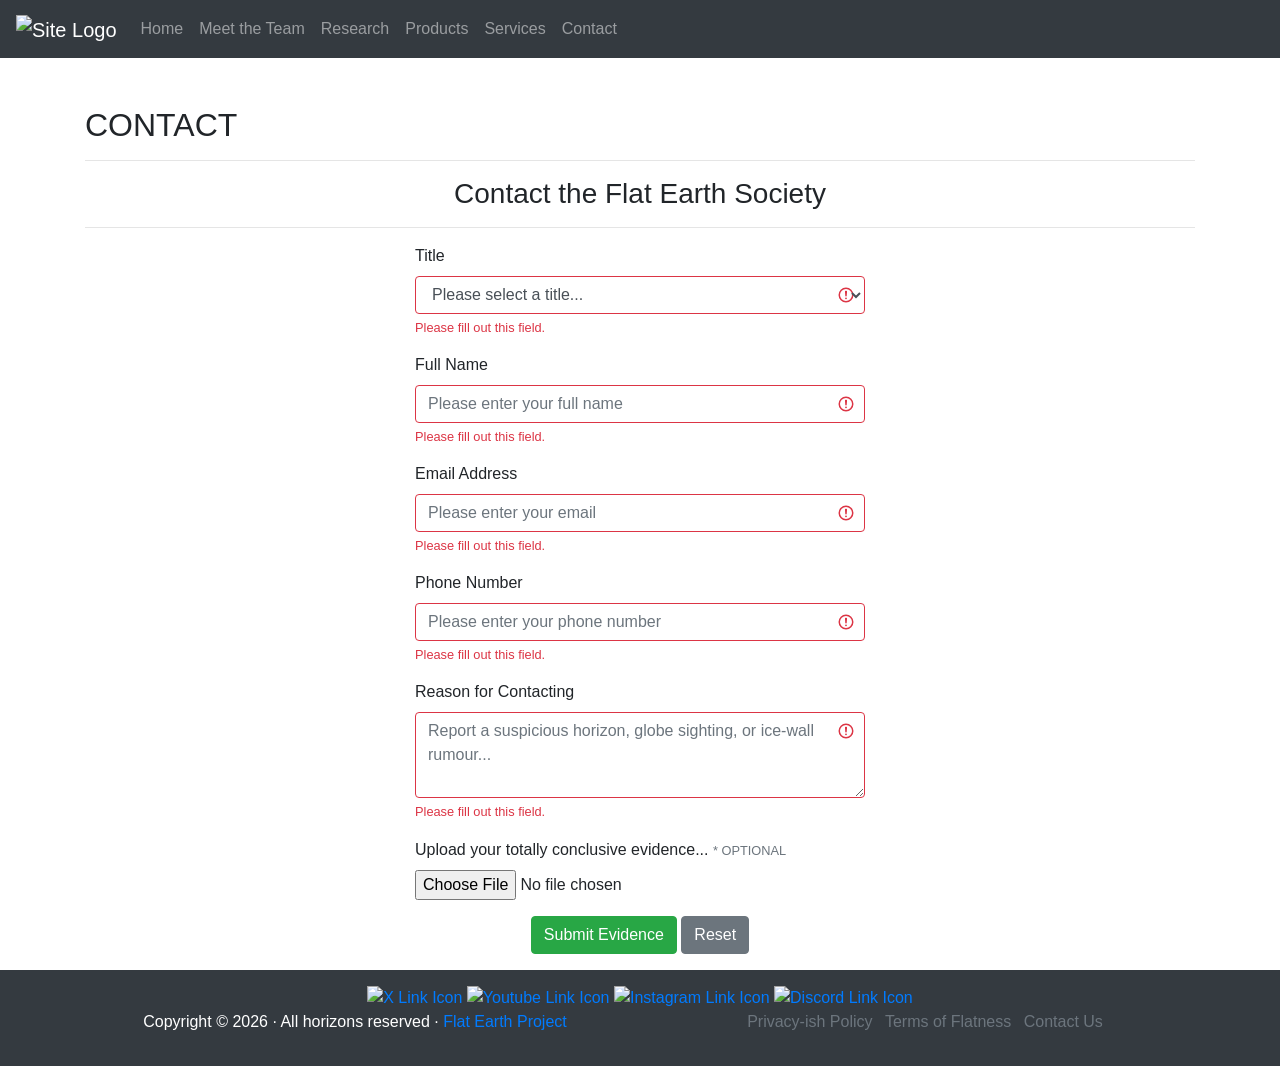
==== contact.html @ dfddca3a "Add files via upload" ====
<!doctype html>
<html lang="en" style="height: 100;">
  <head>
    <!-- Required meta tags -->
    <meta charset="utf-8">
    <meta name="viewport" content="width=device-width, initial-scale=1, shrink-to-fit=no">

    <!-- Bootstrap CSS -->
    <link rel="stylesheet" href="https://cdn.jsdelivr.net/npm/bootstrap@4.4.1/dist/css/bootstrap.min.css" integrity="sha384-Vkoo8x4CGsO3+Hhxv8T/Q5PaXtkKtu6ug5TOeNV6gBiFeWPGFN9MuhOf23Q9Ifjh" crossorigin="anonymous">
    <link rel="stylesheet" href="css/styles.css">

    <title>Flat Earth HQ</title>
    <link rel="icon" href="assets/favicon.ico" type="image/x-icon">
  </head>
<body class="d-flex flex-column min-vh-100">

<!-- NavBar -------------------------->
<nav class=" navbar navbar-expand-md bg-dark navbar-dark">
  <a class="navbar-brand" href="index.html"><img src="assets/flatEarthLogo.png" alt="Site Logo" style="height: 75px; width: 100px"></a>
  <button class="navbar-toggler" type="button" data-toggle="collapse" data-target="#collapsibleNavbar">
    <span class="navbar-toggler-icon"></span>
  </button>
  <div class="collapse navbar-collapse" id="collapsibleNavbar">
    <ul class="navbar-nav">
      <li class="nav-item"><a class="nav-link" href="index.html">Home</a></li>
      <li class="nav-item"><a class="nav-link" href="meetTheTeam.html">Meet the Team</a></li>
      <li class="nav-item"><a class="nav-link" href="research.html">Research</a></li>
      <li class="nav-item"><a class="nav-link" href="products.html">Products</a></li>
      <li class="nav-item"><a class="nav-link" href="services.html">Services</a></li>
      <li class="nav-item"><a class="nav-link" href="contact.html">Contact</a></li>        
    </ul>
  </div>  
</nav>
<br>
<!-- NavBar End ---------------------->

<!-- Main ---------------------------->
<div class="conatiner-fluid" style="flex: 1;">
    <br>


    <div class="container">
      <h2>CONTACT</h2>
      <hr>
      <h3 class="text-center">Contact the Flat Earth Society</h3>
      <hr>
      
      <div class="container-fluid d-flex justify-content-center">
        
        <form id="myForm" style="width: 450px;" class="was-validated" onsubmit="myFormSubmits(event)">
        
          <!-- Select Title -->
          <div class="form-group">
            <label for="nameTitle">Title</label>
            <select id="nameTitle" class="form-control" name="Title " required>
              <option value="">Please select a title...</option>
              <option value="MR">MR.</option>
              <option value="MISS">Miss</option>
              <option value="MRS">Mrs.</option>
              <option value="DR">Dr.</option>
              <option value="PROF">Prof. of Flatness</option>
            </select>
            <div class="valid-feedback">Valid.</div>
            <div class="invalid-feedback">Please fill out this field.</div>
          </div>
        
          <!-- Full Name -->
          <div class="form-group">
            <label for="fullName">Full Name</label>
            <input type="text" class="form-control" id="fullName" name="Full Name " placeholder="Please enter your full name" required>
            <div class="valid-feedback">Valid.</div>
            <div class="invalid-feedback">Please fill out this field.</div>
          </div>
          
          <!-- Email -->
          <div class="form-group">
            <label for="email">Email Address</label>
            <input type="email" class="form-control" id="email" placeholder="Please enter your email"  name="Email "  required>
            <div class="valid-feedback">Valid.</div>
            <div class="invalid-feedback">Please fill out this field.</div>
          </div>
          
          <!-- Phone Number -->
          <div class="form-group">
            <label for="phoneNumber">Phone Number</label>
            <input type="tel" class="form-control" id="phoneNumber" placeholder="Please enter your phone number"  name="Phone Number "  required>
            <div class="valid-feedback">Valid.</div>
            <div class="invalid-feedback">Please fill out this field.</div>
          </div>
          
          <!-- Address -->
          <div class="form-group">
            <label for="address">Reason for Contacting</label>
            <textarea class="form-control" id="address" rows="3" placeholder="Report a suspicious horizon, globe sighting, or ice-wall rumour..." name="Contact Reason "  required></textarea>
            <div class="valid-feedback">Valid.</div>
            <div class="invalid-feedback">Please fill out this field.</div>
          </div>
          
          <!-- Upload CV -->
          <div class="form-group">
            <label for="uploadFict">Upload your totally conclusive evidence...</label>
            <small class="text-muted">* OPTIONAL</small>
            <input type="file" class="form-control-file" id="uploadFict" name="File Upload ">
        </div>
          
          <!-- Buttons -->
          <div class="form-group text-center">
            <button type="submit" class="btn btn-success">Submit Evidence</button>
            <button type="reset" class="btn btn-secondary">Reset</button>
          </div>
        </form>
      </div>
    </div>

</div>

<!-- Main End ------------------------>

<!-- Footer -------------------------->
<footer class="text-center bg-dark text-white py-3"> <!-- py-3 = padding, optional-->
    <div>
      <a href="#"><img src="assets/socialIcons/icons8-x-64.png"  alt="X Link Icon"></a>
      <a href="#"><img src="assets/socialIcons/icons8-youtube-squared-64.png"  alt="Youtube Link Icon"></a>
      <a href="#"><img src="assets/socialIcons/icons8-instagram-64.png"  alt="Instagram Link Icon"></a>
      <a href="#"><img src="assets/socialIcons/icons8-discord-64.png"  alt="Discord Link Icon"></a>
    </div>
    <div class="container">
        <div class="row">
            <div class="col-md-6">
                <p>Copyright &copy; 2026 &middot; All horizons reserved &middot; <a href="index.html">Flat Earth Project</a></p>
            </div>
            <div class="col-md-6">
                <ul class="list-inline">
                    <li class="list-inline-item"><a href="#" class="text-muted">Privacy-ish Policy</a></li>
                    <li class="list-inline-item"><a href="#" class="text-muted">Terms of Flatness</a></li>
                    <li class="list-inline-item"><a href="contact.html" class="text-muted">Contact Us</a></li>
                </ul>
            </div>
        </div>
    </div>
</footer>
<!-- Footer End ---------------------->

<!-- CUSTOM SCRIPTING FILE -----------> 
<script src="js/formScript.js"></script>
<!-- CUSTOM SCRIPTING FILE END -------> 

    <!-- Optional JavaScript -->
    <!-- jQuery first, then Popper.js, then Bootstrap JS -->
    <script src="https://code.jquery.com/jquery-3.4.1.slim.min.js" integrity="sha384-J6qa4849blE2+poT4WnyKhv5vZF5SrPo0iEjwBvKU7imGFAV0wwj1yYfoRSJoZ+n" crossorigin="anonymous"></script>
    <script src="https://cdn.jsdelivr.net/npm/popper.js@1.16.0/dist/umd/popper.min.js" integrity="sha384-Q6E9RHvbIyZFJoft+2mJbHaEWldlvI9IOYy5n3zV9zzTtmI3UksdQRVvoxMfooAo" crossorigin="anonymous"></script>
    <script src="https://cdn.jsdelivr.net/npm/bootstrap@4.4.1/dist/js/bootstrap.min.js" integrity="sha384-wfSDF2E50Y2D1uUdj0O3uMBJnjuUD4Ih7YwaYd1iqfktj0Uod8GCExl3Og8ifwB6" crossorigin="anonymous"></script>
  </body>
</html>
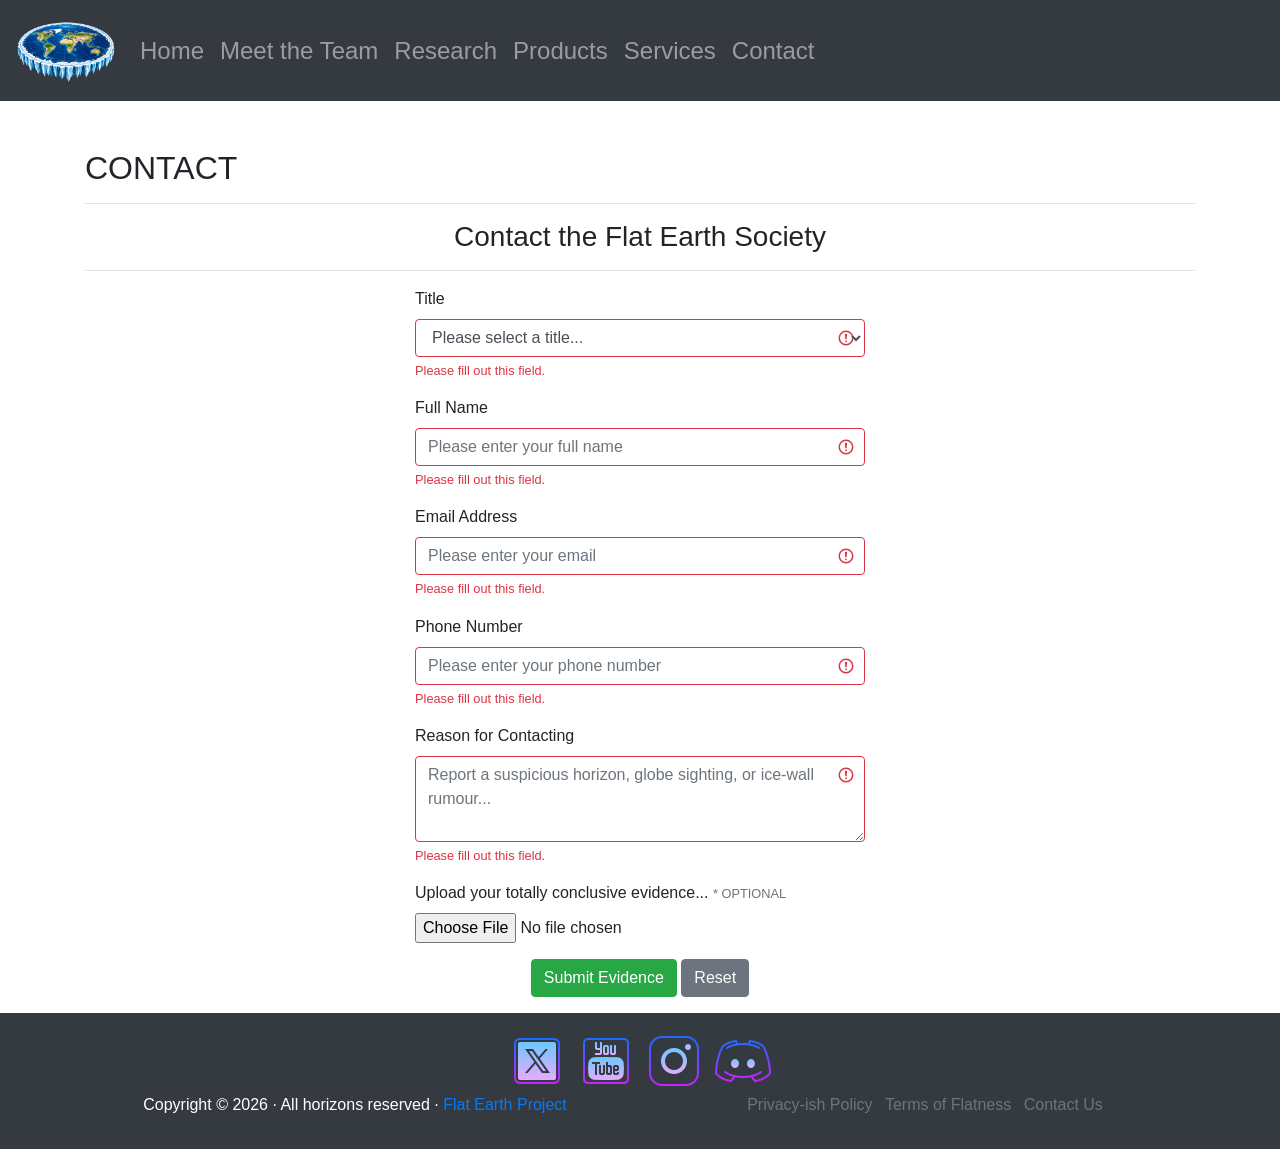
==== commit 590a2299: "Update contact.html" ====
--- a/contact.html
+++ b/contact.html
@@ -142,7 +142,7 @@
 <!-- Footer End ---------------------->
 
 <!-- CUSTOM SCRIPTING FILE -----------> 
-<script src="js/formScript.js"></script>
+<script src="js/formscript.js"></script>
 <!-- CUSTOM SCRIPTING FILE END -------> 
 
     <!-- Optional JavaScript -->
@@ -151,4 +151,4 @@
     <script src="https://cdn.jsdelivr.net/npm/popper.js@1.16.0/dist/umd/popper.min.js" integrity="sha384-Q6E9RHvbIyZFJoft+2mJbHaEWldlvI9IOYy5n3zV9zzTtmI3UksdQRVvoxMfooAo" crossorigin="anonymous"></script>
     <script src="https://cdn.jsdelivr.net/npm/bootstrap@4.4.1/dist/js/bootstrap.min.js" integrity="sha384-wfSDF2E50Y2D1uUdj0O3uMBJnjuUD4Ih7YwaYd1iqfktj0Uod8GCExl3Og8ifwB6" crossorigin="anonymous"></script>
   </body>
-</html>+</html>
--- a/css/styles.css
+++ b/css/styles.css
@@ -0,0 +1,104 @@
+/* Fire font sofia 
+@import url('https://fonts.googleapis.com/css?family=Sofia&effect=fire&display=swap'); */
+
+@import url('https://fonts.googleapis.com/css2?family=DM+Sans&display=swap');
+
+/*!-- Custom CSS styles defined in a <style> tag or an external stylesheet */
+.custom-navbar {
+    background-color: #ff5733; /* Sets custom background color */
+    color: white; /* Sets text color */
+    border-bottom: 2px solid #000; /* Adds a bottom border */
+    padding: 10px; /* Adds padding around the navbar */
+    font-size: 32px; /* Sets font size */
+    font-weight: bold; /* Sets font weight */
+    box-shadow: 0 4px 8px rgba(0, 0, 0, 0.1); /* Adds a subtle shadow */
+    transition: background-color 0.3s ease; /* Smooth transition effect */
+}
+
+.custom-navbar:hover {
+    background-color: #ff4512; /* Changes background color on hover */
+}
+
+.nav-link:hover{
+    color: chartreuse;
+}
+
+/* Make the image fully responsive
+.carousel-inner img {
+  width: 100%;
+  height: 100%;
+} */
+
+.navbar-nav li {
+  font-size: x-large;
+}
+
+.carousel-caption {
+  background-color: rgba(255, 255, 255, 0.50);
+  font-size: large;
+  font-weight: bold;
+  color: black;
+}
+
+.carousel-indicators li {
+    width: 30px;
+    height: 10px;
+    background-color: rgba(0, 0, 0, 0.45);
+}
+
+.carousel-indicators .active {
+    background-color: #000;
+}
+
+/* Carousel left/right controls */
+.carousel-control-prev,
+.carousel-control-next {
+    width: 10%;
+}
+
+/* Carousel arrow icons */
+.carousel-control-prev-icon,
+.carousel-control-next-icon {
+    width: 45px;
+    height: 45px;
+    background-color: rgba(0, 0, 0, 0.6);
+    border-radius: 50%;
+}
+
+
+* {
+  font-family: 'DM Sans', sans-serif;
+}
+
+/* * {
+  font-family: 'Sofia', cursive;
+} */
+
+/*
+.fire {
+  font-family: 'Sofia', cursive;
+  color: #ffae00;
+  text-shadow:
+    0 0 5px #ff6a00,
+    0 0 10px #ff4500,
+    0 0 20px #ff0000;
+  animation: flicker 1.5s infinite alternate;
+}
+
+@keyframes flicker {
+  from { opacity: 1; }
+  to { opacity: 0.8; }
+} */
+
+/* https://fonts.googleapis.com/css?family=DM Sans */
+/* https://fonts.googleapis.com/css?family=Sofia */
+/* https://fonts.googleapis.com/css?family=Audiowide */
+
+/* https://fonts.googleapis.com/css?family=Sofia&effect=fire */
+
+/* <h1 class="font-effect-neon">Neon Effect</h1>
+<h1 class="font-effect-outline">Outline Effect</h1>
+<h1 class="font-effect-emboss">Emboss Effect</h1>
+<h1 class="font-effect-shadow-multiple">Multiple Shadow Effect</h1>
+
+<link rel="stylesheet" href="https://fonts.googleapis.com/css?family=Sofia&effect=neon|outline|emboss|shadow-multiple"> */
